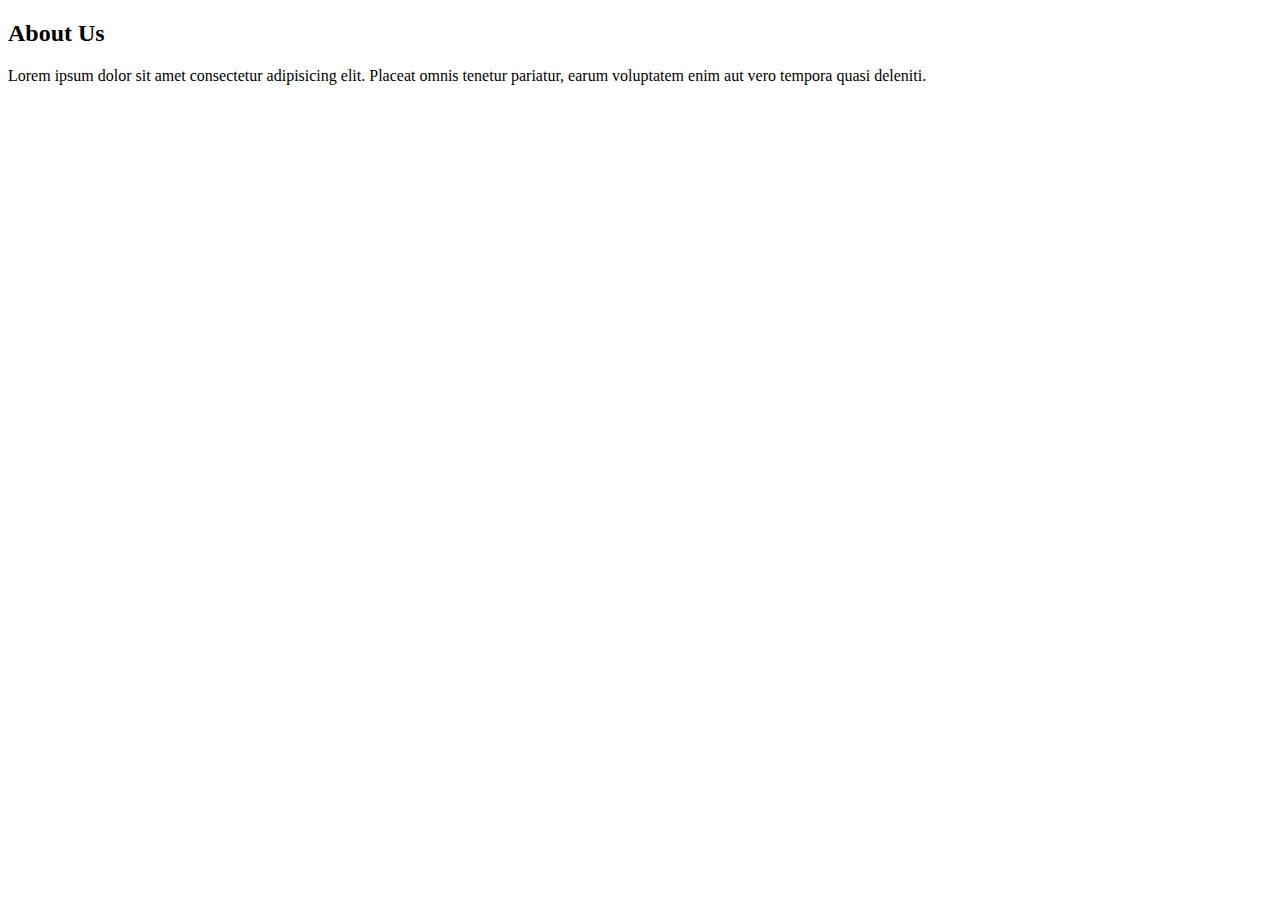
==== about.html @ 9215dd2a "Inital commit" ====
<!DOCTYPE html>
<html lang="en">
<head>
    <meta charset="UTF-8">
    <meta http-equiv="X-UA-Compatible" content="IE=edge">
    <meta name="viewport" content="width=device-width, initial-scale=1.0">
    <title>Document</title>
</head>
<body>
    <h2>About Us</h2>
    <p>Lorem ipsum dolor sit amet consectetur adipisicing elit. Placeat omnis tenetur pariatur, earum voluptatem enim aut vero tempora quasi deleniti.</p>
</body>
</html>
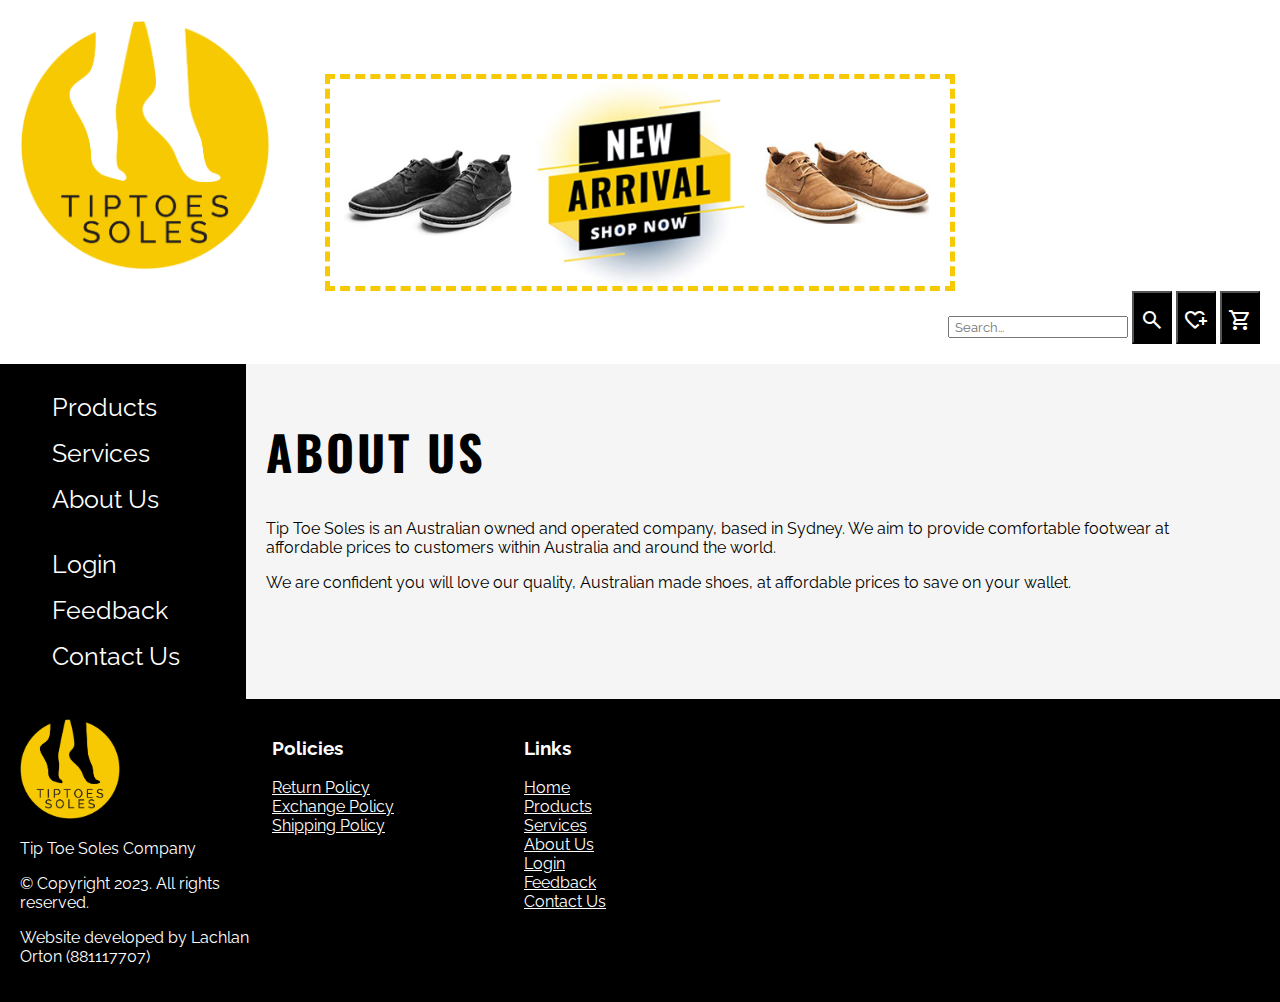
==== commit db9a83e2: "All pages have correct & standard styling, linked" ====
--- a/about.html
+++ b/about.html
@@ -1,13 +1,85 @@
 <!DOCTYPE html>
-<html lang="en">
-<head>
-    <meta charset="UTF-8">
-    <meta http-equiv="X-UA-Compatible" content="IE=edge">
-    <meta name="viewport" content="width=device-width, initial-scale=1.0">
-    <title>Document</title>
-</head>
-<body>
-    <h2>About Us</h2>
-    <p>Lorem ipsum dolor sit amet consectetur adipisicing elit. Placeat omnis tenetur pariatur, earum voluptatem enim aut vero tempora quasi deleniti.</p>
-</body>
-</html>+<html>
+  <head>
+    <title>About Us | Tip Toe Soles</title>
+    <link
+      rel="stylesheet"
+      href="https://fonts.googleapis.com/css2?family=Material+Symbols+Outlined:opsz,wght,FILL,GRAD@20..48,100..700,0..1,-50..200"
+    />
+    <link rel="stylesheet" type="text/css" href="styles.css" />
+  </head>
+  <body>
+    <header>
+      <a href="../index.html"><img id="logo"
+        src="./assets/TipToeSoles_Logo_colour.png"
+        width="250px"
+        alt="Tip Toe Soles Logo"
+      /></a>
+      <a href="../products/categories.html"><img class="banner"
+        src="../assets/TipToeSolesBanner.jpg"
+        alt="New Arrivals - Gary Shoes (Black and Tan) - Shop Now!"
+      /></a>
+      <div class="headerbuttons">
+        <input type="search" name="" id="" placeholder=" Search..." />
+        <a href=""><button><span class="material-symbols-outlined">search</span></button></a>
+        <a href=""><button><span class="material-symbols-outlined">heart_plus</span></button></a>
+        <a href=""><button><span class="material-symbols-outlined">shopping_cart</span></button></a>
+      </div>
+    </header>
+
+    <div class="container">
+      <aside class="sidebar">
+        <div class="menubutton">
+          <a class="material-symbols-outlined">menu</a>
+        </div>
+        <div class="regmenu">
+          <a href="./products/categories.html">Products</a>
+          <a href="./services.html">Services</a>
+          <a href="./about.html">About Us</a>
+          <br />
+          <a href="./login.html">Login</a>
+          <a href="./feedback.html">Feedback</a>
+          <a href="./contact.html">Contact Us</a>
+        </div>
+      </aside>
+
+      <main class="content">
+        <h1>ABOUT US</h1>
+        <p>Tip Toe Soles is an Australian owned and operated company, based in Sydney.  We aim to provide comfortable footwear at affordable prices to customers within Australia and around the world. </p>
+        <p>We are confident you will love our quality, Australian made shoes, at affordable prices to save on your wallet.</p>
+      </main>
+    </div>
+    <footer>
+      <div class="footer-text">
+      <a href="./index.html"><img id="logo"
+        src="./assets/TipToeSoles_Logo_colour.png"
+        width="100px"
+        alt="Tip Toe Soles Logo"
+      /></a>
+        <p>Tip Toe Soles Company</p>
+        <p>© Copyright 2023. All rights reserved.</p>
+        <p>Website developed by Lachlan Orton (881117707)</p>
+      </div>
+      <div class="footer-pod">
+          <h3>Policies</h3>
+          <ul>
+            <a href="" class="footer-link"><li>Return Policy</li></a>
+            <a href="" class="footer-link"><li>Exchange Policy</li></a>
+            <a href="" class="footer-link"><li>Shipping Policy</li></a>
+          </ul>
+      </div>
+      <div class="footer-pod">
+        <h3>Links</h3>
+        <ul>
+            <a href="../products/index.html" class="footer-link"><li>Home</li></a>
+            <a href="../products/categories.html" class="footer-link"><li>Products</li></a>
+            <a href="../services.html" class="footer-link"><li>Services</li></a>
+            <a href="../about.html" class="footer-link"><li>About Us</li></a>
+            <a href="../login.html" class="footer-link"><li>Login</li></a>
+            <a href="../feedback.html" class="footer-link"><li>Feedback</li></a>
+            <a href="../contact.html" class="footer-link"><li>Contact Us</li></a>
+        </ul>
+    </div>
+    </footer>
+  </body>
+</html>
--- a/styles.css
+++ b/styles.css
@@ -0,0 +1,186 @@
+@import url("https://fonts.googleapis.com/css2?family=Raleway:wght@400;500&display=swap");
+@import url('https://fonts.googleapis.com/css2?family=Oswald:wght@500&display=swap');
+
+* {
+  font-family: "Raleway", Arial, Helvetica, sans-serif;
+}
+
+body {
+  margin: 0;
+  padding: 0;
+}
+
+header {
+  padding: 20px;
+}
+
+.container {
+  display: flex;
+  background-color: whitesmoke;
+}
+
+.sidebar {
+  width: 300px;
+  height: 100;
+  padding: 20px;
+  background-color: black;
+  color: white;
+}
+
+.sidebar a {
+  display: block;
+  padding: 8px 8px 8px 32px;
+  text-decoration: none;
+  font-size: 25px;
+  color: white;
+  display: block;
+  transition: 0.3s;
+}
+
+.sidebar a:hover {
+  color: #f7c903;
+}
+
+.content {
+  padding: 20px;
+  margin-right: 20px;
+}
+
+.headerbuttons {
+  text-align: right;
+}
+
+button {
+  font-size: 40px;
+  color: white;
+  background-color: black;
+  cursor: pointer;
+}
+
+button:hover {
+  transition: 0.3s;
+  color: black;
+  background-color: #f7c903;
+}
+
+.banner {
+  display: block;
+  margin-top: -200px;
+  margin-left: auto;
+  margin-right: auto;
+  width: 50%;
+  border: 5px dashed #f7c903;
+}
+
+.menubutton {
+  display: none;
+}
+
+h1 {
+  font-size: 48px;
+  font-family: "Oswald", sans-serif;
+  letter-spacing: 3px;
+}
+
+h4 {
+  font-size: 24px;
+  background-color: #f7c903;
+  border-radius: 5px;
+  padding: 10px;
+  width: 140px;
+}
+
+.productscontainer {
+  display: grid;
+  grid-template-columns: repeat(3, 1fr);
+  gap: 20px;
+  max-width: 300px;
+  margin: 0 auto;
+  padding: 20px;
+  justify-items: center;
+  align-items: center;
+}
+
+.product {
+  text-align: left;
+  background-color: white;
+  padding: 20px;
+}
+
+.contactcontainer {
+  display: grid;
+  grid-template-columns: repeat(3, 1fr);
+  gap: 20px;
+  max-width: 300px;
+  margin: 0 auto;
+  padding: 20px;
+}
+
+.contactoption {
+  width: 200px;
+  padding: 20px;
+  background-color: white;
+}
+
+/* .product:nth-child(4) {
+  grid-column-start: 1;
+  grid-column-end: 4;
+} */
+
+.product img {
+  width: 400px;
+  height: 225px;
+}
+
+footer {
+  display: grid;
+  grid-template-columns: repeat(5, 1fr);
+  gap: 20px;
+  padding: 20px;
+  background-color: black;
+  color: white;
+}
+
+ul {
+  list-style-type: none;
+  margin: 0;
+  padding: 0;
+}
+
+.footer-link {
+  color: white;
+}
+
+
+@media (max-width:820px) {
+  .regmenu {
+    display: none;
+  }
+
+  .menubutton {
+    display: inline;
+  }
+
+  .sidebar {
+    max-width: 100px;
+  }
+}
+
+@media (max-width:1044px) {
+  img#logo {
+    display: none;
+  }
+
+  .banner {
+    margin: auto;
+    width: 75%
+  }
+
+  .productscontainer {
+    grid-template-columns: repeat(1, 1fr);
+  }
+
+  .contactcontainer {
+    grid-template-columns: repeat(1, 1fr);
+  }
+}
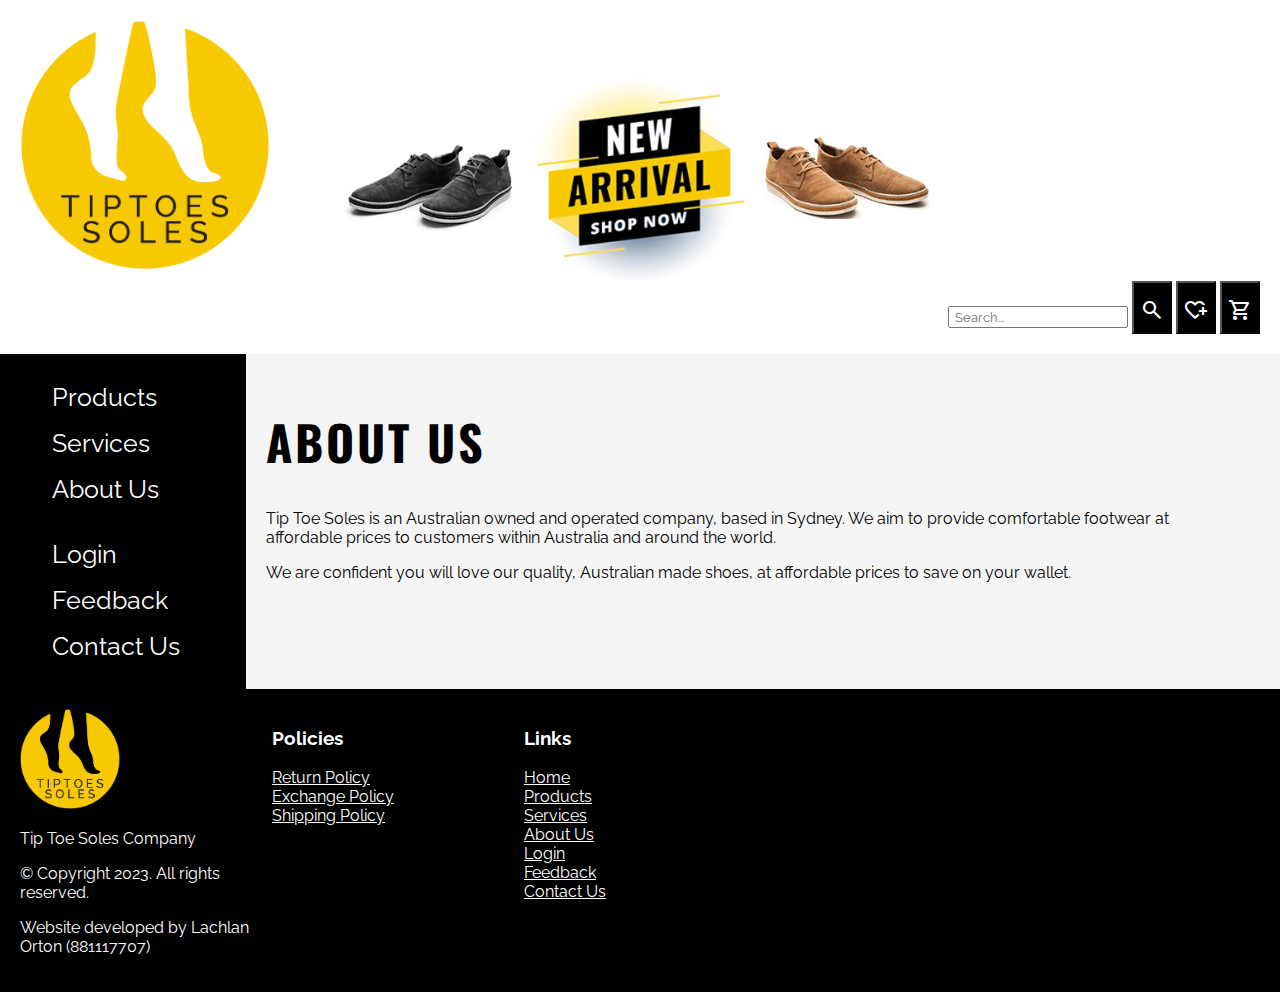
==== commit 609ca6b5: "Fixed internal links between pages and asset refs." ====
--- a/about.html
+++ b/about.html
@@ -10,13 +10,13 @@
   </head>
   <body>
     <header>
-      <a href="../index.html"><img id="logo"
+      <a href="./index.html"><img id="logo"
         src="./assets/TipToeSoles_Logo_colour.png"
         width="250px"
         alt="Tip Toe Soles Logo"
       /></a>
-      <a href="../products/categories.html"><img class="banner"
-        src="../assets/TipToeSolesBanner.jpg"
+      <a href="./products/categories.html"><img class="banner"
+        src="./assets/TipToeSolesBanner.jpg"
         alt="New Arrivals - Gary Shoes (Black and Tan) - Shop Now!"
       /></a>
       <div class="headerbuttons">
@@ -71,13 +71,13 @@
       <div class="footer-pod">
         <h3>Links</h3>
         <ul>
-            <a href="../products/index.html" class="footer-link"><li>Home</li></a>
-            <a href="../products/categories.html" class="footer-link"><li>Products</li></a>
-            <a href="../services.html" class="footer-link"><li>Services</li></a>
-            <a href="../about.html" class="footer-link"><li>About Us</li></a>
-            <a href="../login.html" class="footer-link"><li>Login</li></a>
-            <a href="../feedback.html" class="footer-link"><li>Feedback</li></a>
-            <a href="../contact.html" class="footer-link"><li>Contact Us</li></a>
+            <a href="./index.html" class="footer-link"><li>Home</li></a>
+            <a href="./products/categories.html" class="footer-link"><li>Products</li></a>
+            <a href="./services.html" class="footer-link"><li>Services</li></a>
+            <a href="./about.html" class="footer-link"><li>About Us</li></a>
+            <a href="./login.html" class="footer-link"><li>Login</li></a>
+            <a href="./feedback.html" class="footer-link"><li>Feedback</li></a>
+            <a href="./contact.html" class="footer-link"><li>Contact Us</li></a>
         </ul>
     </div>
     </footer>
--- a/styles.css
+++ b/styles.css
@@ -69,7 +69,7 @@
   margin-left: auto;
   margin-right: auto;
   width: 50%;
-  border: 5px dashed #f7c903;
+  /* border: 5px dashed #f7c903; */
 }
 
 .menubutton {
